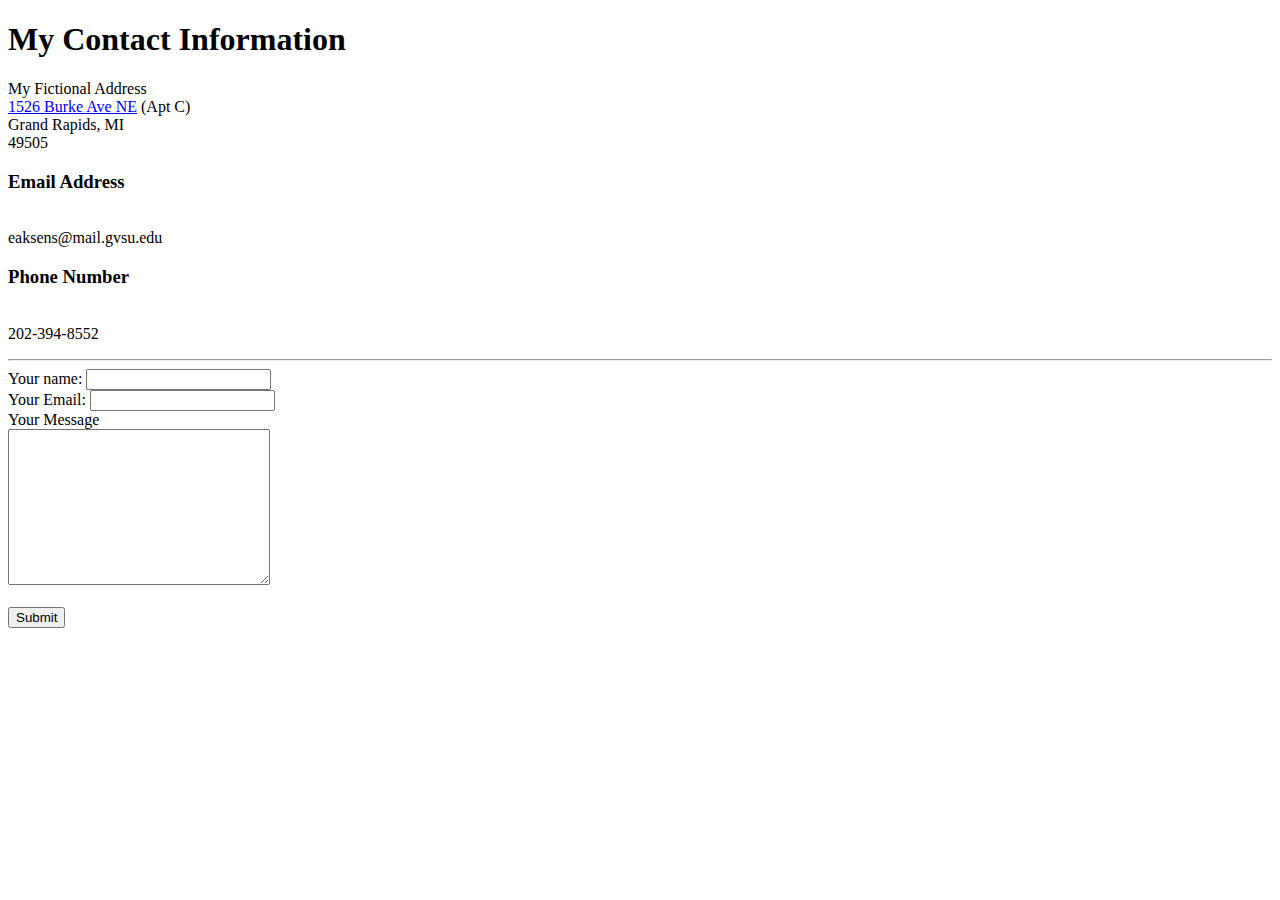
==== contactMe.html @ 1eee58ff "Add initial cv website file" ====
<!DOCTYPE html>
<html lang="en" dir="ltr">

<head>
  <meta charset="utf-8">
  <title>Contact Me</title>
</head>

<body>
  <h1>My Contact Information</h1>
  <p>My Fictional Address
    <br><a href="https://www.google.com/maps/place/1526+Burke+Ave+NE,+Grand+Rapids,+MI+49505/@42.9904009,-85.6453739,17z/data=!3m1!4b1!4m5!3m4!1s0x8819acf5ff3b3439:0x4d1cdf329901b518!8m2!3d42.990397!4d-85.6431852">1526 Burke Ave NE</a> (Apt C)
    <br>Grand Rapids, MI
    <br>49505
    <p>
      <h3>Email Address</h3>
      <br>eaksens@mail.gvsu.edu
    </p>

    <p>
      <h3>Phone Number</h3>
      <br>202-394-8552
    </p>
    <hr>
    <form class="" action="mailto:eaksens@mail.gvsu.edu" method="post" enctype="text/plain">
      <label for="">Your name:</label>
      <input type="text" name="yourName" value="">
      <br>
      <label for="">Your Email:</label>
      <input type="email" name="yourEmail" value="">
      <br>
      <label for="">Your Message</label>
      <br>
      <textarea name="yourMessage" rows="10" cols="30"></textarea>
      <br><br>
      <input type="submit" name="">
    </form>

</body>

</html>
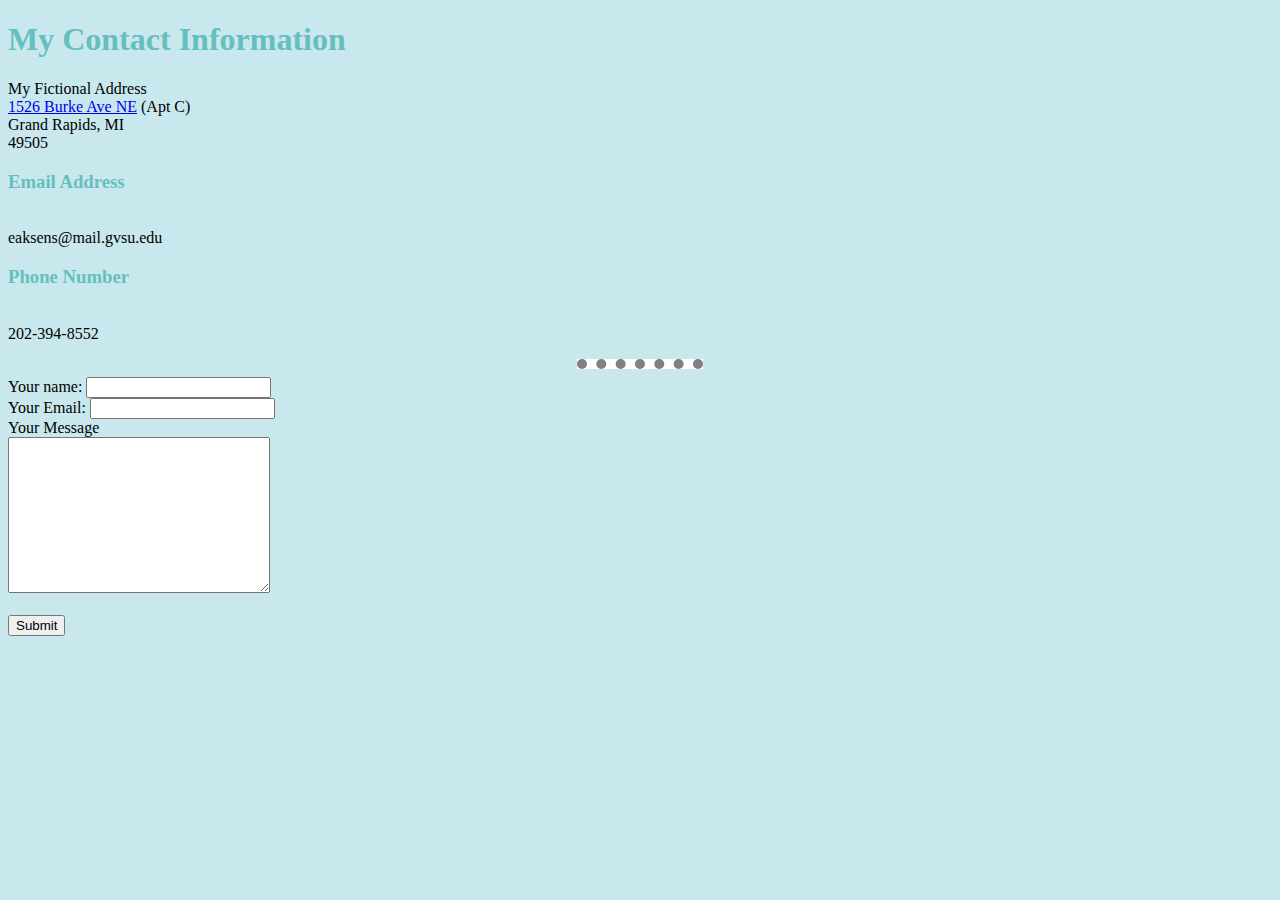
==== commit bb9acdd0: "Add files via upload" ====
--- a/contactMe.html
+++ b/contactMe.html
@@ -4,6 +4,7 @@
 <head>
   <meta charset="utf-8">
   <title>Contact Me</title>
+    <link rel="stylesheet" href="css/styles.css">
 </head>
 
 <body>
--- a/css/styles.css
+++ b/css/styles.css
@@ -0,0 +1,27 @@
+body {
+  background-color: #c8e8ed;
+}
+
+hr {
+  background-color: white;
+  border-style: none;
+  border-top-style: dotted;
+  border-color: grey;
+  border-height: 5px;
+  width: 10%;
+  border-width: 10px;
+}
+
+h1 {
+  color: #66BFBF;
+}
+
+h3 {
+  color: #66BFBF;
+}
+
+img{
+  background: red;
+  width:210px;
+  height:250px;
+}
